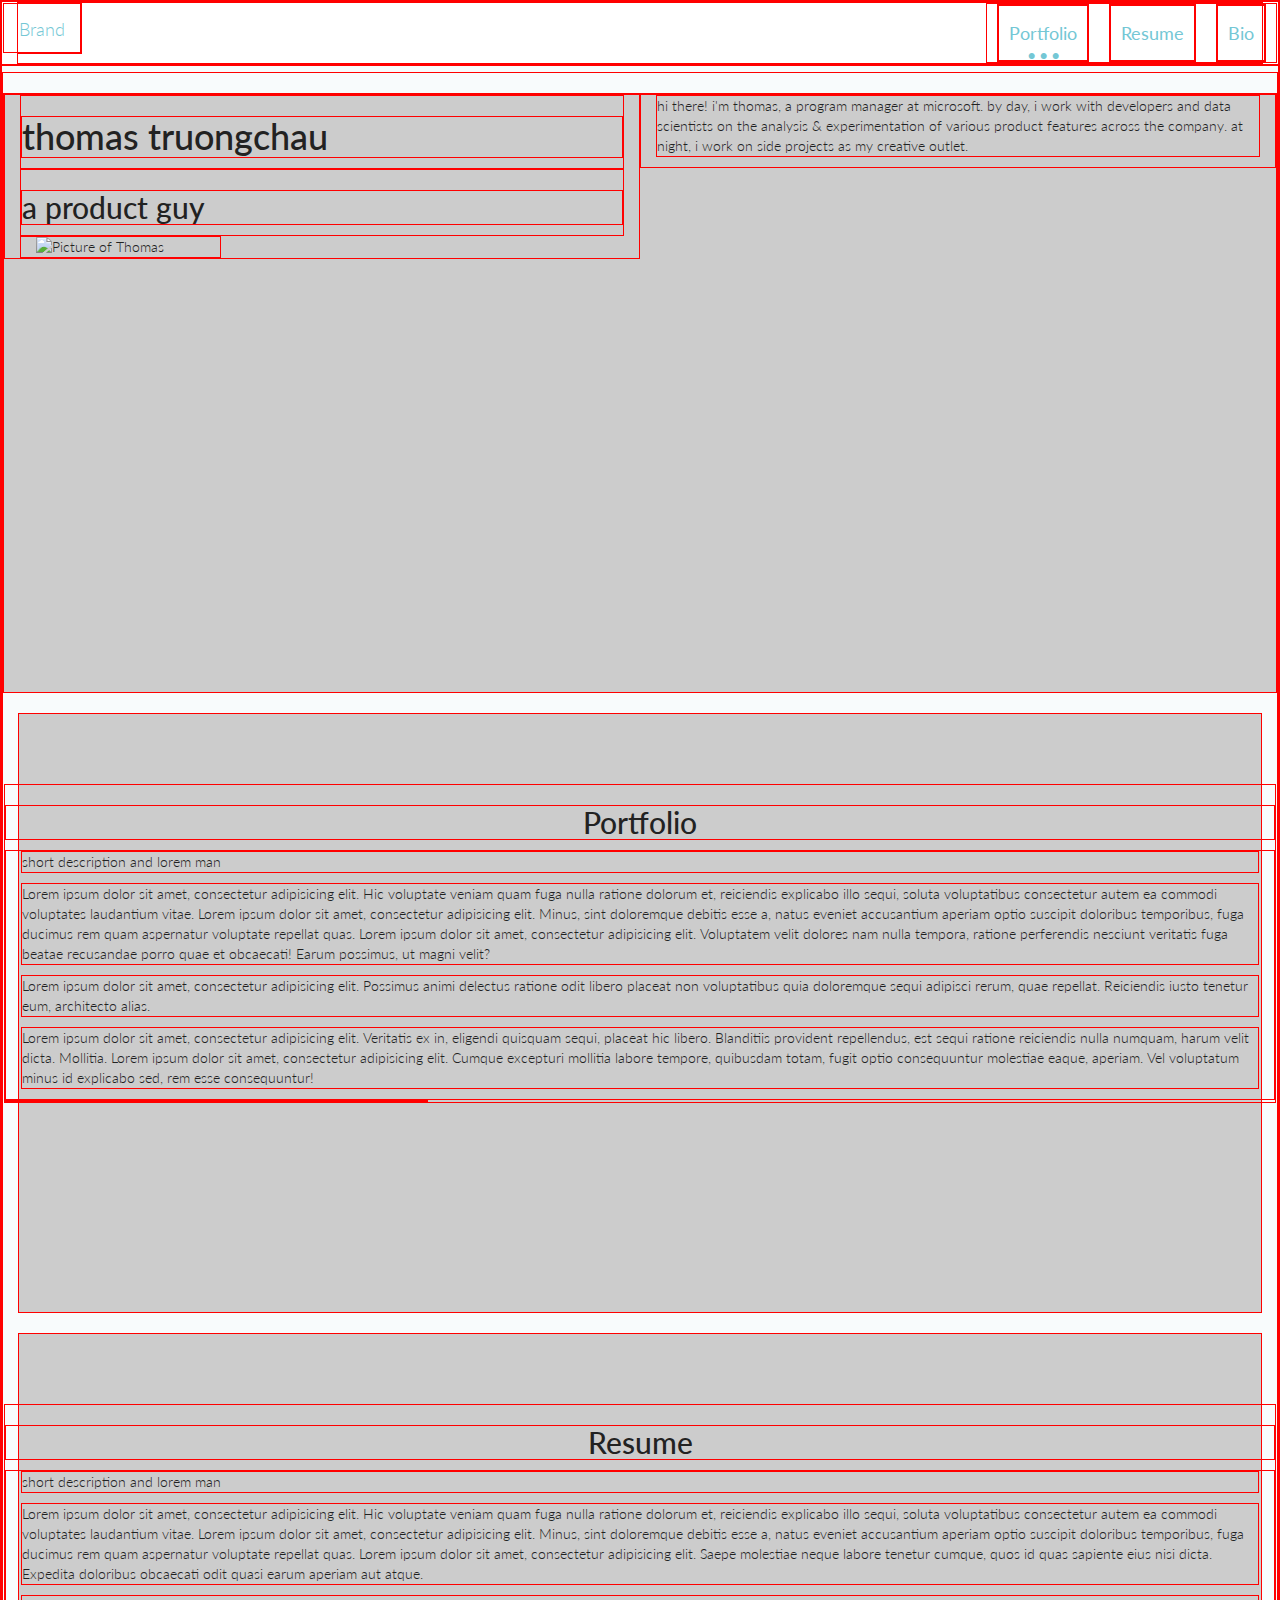
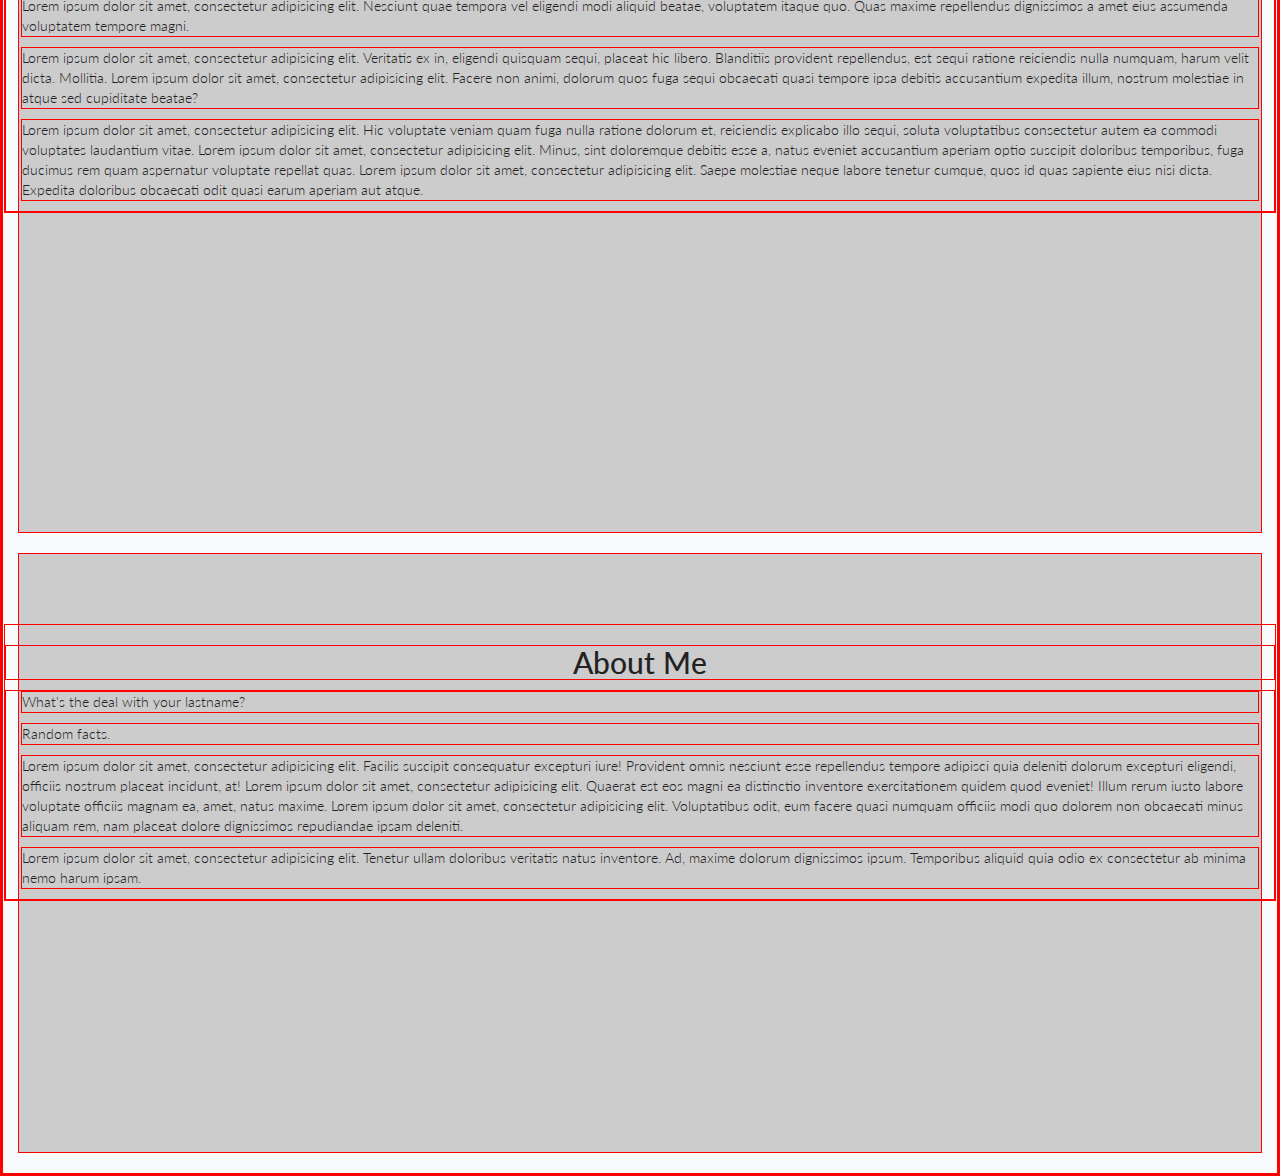
==== portfolio/index.html @ e2fb65c4 "organized bootstrap files around" ====
<!DOCTYPE html>
<html lang="en">
<head>
  <meta charset="UTF-8">
  <title>Thomas Truongchau | Personal Portfolio</title>
  <link rel="stylesheet" href="https://maxcdn.bootstrapcdn.com/bootstrap/3.3.1/css/bootstrap.min.css">
  <script src="https://ajax.googleapis.com/ajax/libs/jquery/1.11.2/jquery.min.js"></script>
  <script src="https://maxcdn.bootstrapcdn.com/bootstrap/3.3.1/js/bootstrap.min.js"></script>
  <link rel="stylesheet" href="css/main.css">
  <link href='http://fonts.googleapis.com/css?family=Lato:300,400' rel='stylesheet'>
</head>
<body data-spy="scroll" data-target="#main-nav" data-offset="0">
  <div class="container-fluid">

    <!-- Nav to other pages -->
    <nav id="main-nav" class="navbar navbar-default navbar-fixed-top scrolled" role="navigation">
      <div class="container-fluid">
        <!-- Brand and toggle get grouped for better mobile display -->
        <div class="navbar-header">
          <button type="button" class="navbar-toggle collapsed" data-toggle="collapse" data-target=".bs-js-navbar-scrollspy">
            <span class="sr-only">Toggle navigation</span>
            <span class="icon-bar"></span>
            <span class="icon-bar"></span>
            <span class="icon-bar"></span>
          </button>
          <a class="navbar-brand" href="#">Brand</a>
        </div>
        <!-- Collect the nav links, forms, and other content for toggling -->
        <div class="collapse navbar-collapse bs-js-navbar-scrollspy">
          <ul class="nav navbar-nav navbar-right" role="tablist">
            <li class="active">
              <a href="#portfolio">Portfolio</a>
            </li>
            <li>
              <a href="#resume">Resume</a>
            </li>
            <li>
              <a href="#bio">Bio</a>
            </li>
          </ul>
        </div> <!-- /.navbar-collapse -->
      </div> <!-- /.container-fluid -->
    </nav>

    <!-- Intro -->
    <section id="intro" class="row page">
      <!-- Title and role -->
      <header class="col-sm-6 text-left">
        <div class="title-name">
          <h1>thomas truongchau</h1>
        </div>
        <div class="title-role">
          <h2>a product guy</h2>
        </div>
        <img src="http://placekitten.com/g/150/150" class="img-responsive col-xs-4" alt="Picture of Thomas">
      </header>
      <!-- Description -->
      <div class="col-sm-6 intro-description">
        <p>hi there! i'm thomas, a program manager at microsoft. by day, i work with developers and data scientists on the analysis & experimentation of various product features across the company. at night, i work on side projects as my creative outlet.
        </p>
      </div> <!-- /.intro-description -->
    </section> <!-- /.intro -->

    <!-- Portfolio -->
    <section id="portfolio" class="page">
      <div class="row">
        <h2 class="col-lg-12 text-center scrollimation scale-in in">Portfolio</h2>
        <div class="col-lg-12">
          <p>short description and lorem man</p>
          <p>Lorem ipsum dolor sit amet, consectetur adipisicing elit. Hic voluptate veniam quam fuga nulla ratione dolorum et, reiciendis explicabo illo sequi, soluta voluptatibus consectetur autem ea commodi voluptates laudantium vitae. Lorem ipsum dolor sit amet, consectetur adipisicing elit. Minus, sint doloremque debitis esse a, natus eveniet accusantium aperiam optio suscipit doloribus temporibus, fuga ducimus rem quam aspernatur voluptate repellat quas. Lorem ipsum dolor sit amet, consectetur adipisicing elit. Voluptatem velit dolores nam nulla tempora, ratione perferendis nesciunt veritatis fuga beatae recusandae porro quae et obcaecati! Earum possimus, ut magni velit?</p>
          <p>Lorem ipsum dolor sit amet, consectetur adipisicing elit. Possimus animi delectus ratione odit libero placeat non voluptatibus quia doloremque sequi adipisci rerum, quae repellat. Reiciendis iusto tenetur eum, architecto alias.</p>
          <p>Lorem ipsum dolor sit amet, consectetur adipisicing elit. Veritatis ex in, eligendi quisquam sequi, placeat hic libero. Blanditiis provident repellendus, est sequi ratione reiciendis nulla numquam, harum velit dicta. Mollitia. Lorem ipsum dolor sit amet, consectetur adipisicing elit. Cumque excepturi mollitia labore tempore, quibusdam totam, fugit optio consequuntur molestiae eaque, aperiam. Vel voluptatum minus id explicabo sed, rem esse consequuntur!</p>
        </div>
        <div class="col-md-4">

        </div>
      </div>
    </section> <!-- /.portfolio -->

    <!-- Resume -->
    <section id="resume" class="page">
      <div class="row">
        <h2 class="col-lg-12 text-center">Resume</h2>
        <div class="col-lg-12">
          <p>short description and lorem man</p>
          <p>Lorem ipsum dolor sit amet, consectetur adipisicing elit. Hic voluptate veniam quam fuga nulla ratione dolorum et, reiciendis explicabo illo sequi, soluta voluptatibus consectetur autem ea commodi voluptates laudantium vitae. Lorem ipsum dolor sit amet, consectetur adipisicing elit. Minus, sint doloremque debitis esse a, natus eveniet accusantium aperiam optio suscipit doloribus temporibus, fuga ducimus rem quam aspernatur voluptate repellat quas. Lorem ipsum dolor sit amet, consectetur adipisicing elit. Saepe molestiae neque labore tenetur cumque, quos id quas sapiente eius nisi dicta. Expedita doloribus obcaecati odit quasi earum aperiam aut atque.</p>
          <p>Lorem ipsum dolor sit amet, consectetur adipisicing elit. Nesciunt quae tempora vel eligendi modi aliquid beatae, voluptatem itaque quo. Quas maxime repellendus dignissimos a amet eius assumenda voluptatem tempore magni.</p>
          <p>Lorem ipsum dolor sit amet, consectetur adipisicing elit. Veritatis ex in, eligendi quisquam sequi, placeat hic libero. Blanditiis provident repellendus, est sequi ratione reiciendis nulla numquam, harum velit dicta. Mollitia. Lorem ipsum dolor sit amet, consectetur adipisicing elit. Facere non animi, dolorum quos fuga sequi obcaecati quasi tempore ipsa debitis accusantium expedita illum, nostrum molestiae in atque sed cupiditate beatae?</p>
          <p>Lorem ipsum dolor sit amet, consectetur adipisicing elit. Hic voluptate veniam quam fuga nulla ratione dolorum et, reiciendis explicabo illo sequi, soluta voluptatibus consectetur autem ea commodi voluptates laudantium vitae. Lorem ipsum dolor sit amet, consectetur adipisicing elit. Minus, sint doloremque debitis esse a, natus eveniet accusantium aperiam optio suscipit doloribus temporibus, fuga ducimus rem quam aspernatur voluptate repellat quas. Lorem ipsum dolor sit amet, consectetur adipisicing elit. Saepe molestiae neque labore tenetur cumque, quos id quas sapiente eius nisi dicta. Expedita doloribus obcaecati odit quasi earum aperiam aut atque.</p>
        </div>
      </div>
    </section> <!-- ./resume -->

    <!-- About me -->
    <section id="bio" class="page">
      <div class="row">
        <h2 class="col-lg-12 text-center">
          About Me
        </h2>
        <div class="col-lg-12">
          <p>What's the deal with your lastname?</p>
          <p>Random facts.</p>
          <p>Lorem ipsum dolor sit amet, consectetur adipisicing elit. Facilis suscipit consequatur excepturi iure! Provident omnis nesciunt esse repellendus tempore adipisci quia deleniti dolorum excepturi eligendi, officiis nostrum placeat incidunt, at! Lorem ipsum dolor sit amet, consectetur adipisicing elit. Quaerat est eos magni ea distinctio inventore exercitationem quidem quod eveniet! Illum rerum iusto labore voluptate officiis magnam ea, amet, natus maxime. Lorem ipsum dolor sit amet, consectetur adipisicing elit. Voluptatibus odit, eum facere quasi numquam officiis modi quo dolorem non obcaecati minus aliquam rem, nam placeat dolore dignissimos repudiandae ipsam deleniti.</p>
          <p>Lorem ipsum dolor sit amet, consectetur adipisicing elit. Tenetur ullam doloribus veritatis natus inventore. Ad, maxime dolorum dignissimos ipsum. Temporibus aliquid quia odio ex consectetur ab minima nemo harum ipsam.</p>
        </div>
      </div>
    </section> <!-- ./aboutme -->
  </div>
</body>
</html>
---- portfolio/css/main.css ----
* {
  font-family: 'Lato', Verdana, sans-serif;
  font-weight: 300;
  color: #222222;
  border: 1px solid red !important;
}

body {
  background-color: #f8fbfc;
  padding-top: 70px;
  position: relative;
}

#main-nav {
  background-color: #f8fbfc;
}

.page {
  border: 1px solid #ddd;
  border-width: 1px 0;
  background: #ccc;
  padding-top: 70px;
  margin-top: 20px;
  margin-bottom: 20px;
  height: 600px;
}

#intro {
  padding-top: 0;
}

#resume {
  height: 800px; /* TO DO: Experiment with this value (.page height: 500px;) */
}

#bio {
  /* height: 600px; */
}
/********************************************************************/
/*** From css file in http://wrapbootstrap.com/preview/WB0L1JT31 ****/
/********************************************************************/
#main-nav.scrolled .navbar-brand{
    color:#74c7d5;
}

#main-nav{
    background:transparent;
    color:#fff;
    box-shadow:0 0 0px transparent;
    -webkit-transition:background 0.3s ease-out;
    transition:background 0.3s ease-out;
}

#main-nav.scrolled{
    background:#fff;
    border-bottom:1px solid #ddd;
}

#main-nav.scrolled .navbar-toggle{
    color:#74c7d5;
    border-color:#74c7d5;
}

#main-nav.scrolled .navbar-toggle .icon-bar{
    background:#74c7d5;
}

#main-nav .container{
    padding:30px 20px;
    -webkit-transition:padding 0.5s ease-out;
    transition:padding 0.5s ease-out;
}

#main-nav.scrolled .container{
    padding:10px 20px;
}

#main-nav .nav a,
#main-nav .nav a:active,
#main-nav .nav a:hover{
    padding:0px 10px;
    font-size:18px;
    line-height:54px;
    font-weight:400;
    background:transparent;
    color:#fff;
}


#main-nav.scrolled .nav a,
#main-nav.scrolled .nav a:active,
#main-nav.scrolled .nav a:hover{
    color:#74c7d5;
}


#main-nav li{
    background:transparent;
    margin:0 10px;
    border:2px solid transparent;
}

#main-nav .dropdown-menu a{
    font-size:14px;
}

/**** Hover Effect ****/

#main-nav .nav a {
    position:relative;
}

#main-nav .nav a:before {
  position: absolute;
  bottom:-5px;
  left: 50%;
  color: transparent;
  content: '•';
  text-shadow: 0 0 transparent;
  font-size: 16px;
  line-height:21px;
  -webkit-transition: text-shadow 0.3s, color 0.3s;
  -moz-transition: text-shadow 0.3s, color 0.3s;
  transition: text-shadow 0.3s, color 0.3s;
  -webkit-transform: translateX(-50%);
  -moz-transform: translateX(-50%);
  transform: translateX(-50%);
  pointer-events: none;
}

#main-nav .nav a:hover:before,
#main-nav .nav li.active a:before {
  color: #fff;
  text-shadow: 12px 0 #fff, -12px 0 #fff;
}

#main-nav.scrolled .nav a:hover:before,
#main-nav.scrolled .nav li.active a:before {
  color: #74c7d5;
  text-shadow: 12px 0 #74c7d5, -12px 0 #74c7d5;
}

.no-textshadow #main-nav .nav a:before {
  content: '• • •';
}

.no-csstransforms #main-nav .nav a:before {
  margin-left:-15px;
}


/*------------------------
---Scrolling animations---
-------------------------*/

/*
.scrollimation.fade-in{
  opacity:0;
  -webkit-transition:opacity 0.4s ease-out;
  transition:opacity 0.4s ease-out;
}

.scrollimation.fade-in.in{
  opacity:1;
}

.scrollimation.scale-in{
  opacity:0;
  -webkit-transform: scale(0.8);
  -moz-transform: scale(0.8);
  -ms-transform: scale(0.8);
  transform:scale(0.8);
  -webkit-transition: -webkit-transform .6s cubic-bezier(.17,.89,.67,1.57), opacity .6s ease-out;
  transition: transform .6s cubic-bezier(.17,.89,.67,1.57), opacity .6s ease-out;
}

.scrollimation.scale-in.in{
  opacity:1;
  -webkit-transform: scale(1);
  -moz-transform: scale(1);
  -ms-transform: scale(1);
  transform:scale(1);
}

.scrollimation.fade-right{
  opacity:0;
  -webkit-transform: translateX(-30px);
  -moz-transform: translateX(-30px);
  -ms-transform: translateX(-30px);
  transform:translateX(-30px);
  -webkit-transition: -webkit-transform .6s ease-in,opacity .8s ease-in;
  transition: transform .6s ease-in,opacity .8s ease-in;
}

.scrollimation.fade-right.in{
  opacity:1;
  -webkit-transform: translateX(0px);
  -moz-transform: translateX(0px);
  -ms-transform: translateX(0px);
  transform:translateX(0px);
}

.scrollimation.fade-left{
  opacity:0;
  -webkit-transform: translateX(30px);
  -moz-transform: translateX(30px);
  -ms-transform: translateX(30px);
  transform:translateX(30px);
  -webkit-transition: -webkit-transform .6s ease-in,opacity .8s ease-in;
  transition: transform .6s ease-in,opacity .8s ease-in;
}

.scrollimation.fade-left.in{
  opacity:1;
  -webkit-transform: translateX(0px);
  -moz-transform: translateX(0px);
  -ms-transform: translateX(0px);
  transform:translateX(0px);
}

.scrollimation.fade-up{
  opacity:0;
  -webkit-transform: translateY(30px);
  -moz-transform: translateY(30px);
  -ms-transform: translateY(30px);
  transform:translateY(30px);
  -webkit-transition: -webkit-transform .6s ease-in,opacity .8s ease-in;
  transition: transform .5s ease-in,opacity .8s ease-in;
}

.scrollimation.fade-up.in{
  opacity:1;
  -webkit-transform: translateY(0px);
  -moz-transform: translateY(0px);
  -ms-transform: translateY(0px);
  transform:translateY(0px);
}

.touch .scrollimation.fade-in{
  opacity:1;
}

.touch .scrollimation.scale-in{
  opacity:1;
  -webkit-transform: scale(1);
  -moz-transform: scale(1);
  -ms-transform: scale(1);
  transform:scale(1);
}

.touch .scrollimation.fade-right{
  opacity:1;
  -webkit-transform: translateX(0px);
  -moz-transform: translateX(0px);
  -ms-transform: translateX(0px);
  transform:translateX(0px);
}

.touch .scrollimation.fade-left{
  opacity:1;
  -webkit-transform: translateX(0px);
  -moz-transform: translateX(0px);
  -ms-transform: translateX(0px);
  transform:translateX(0px);
}

.touch .scrollimation.fade-up{
  opacity:1;
  -webkit-transform: translateY(0px);
  -moz-transform: translateY(0px);
  -ms-transform: translateY(0px);
  transform:translateY(0px);
}
*/
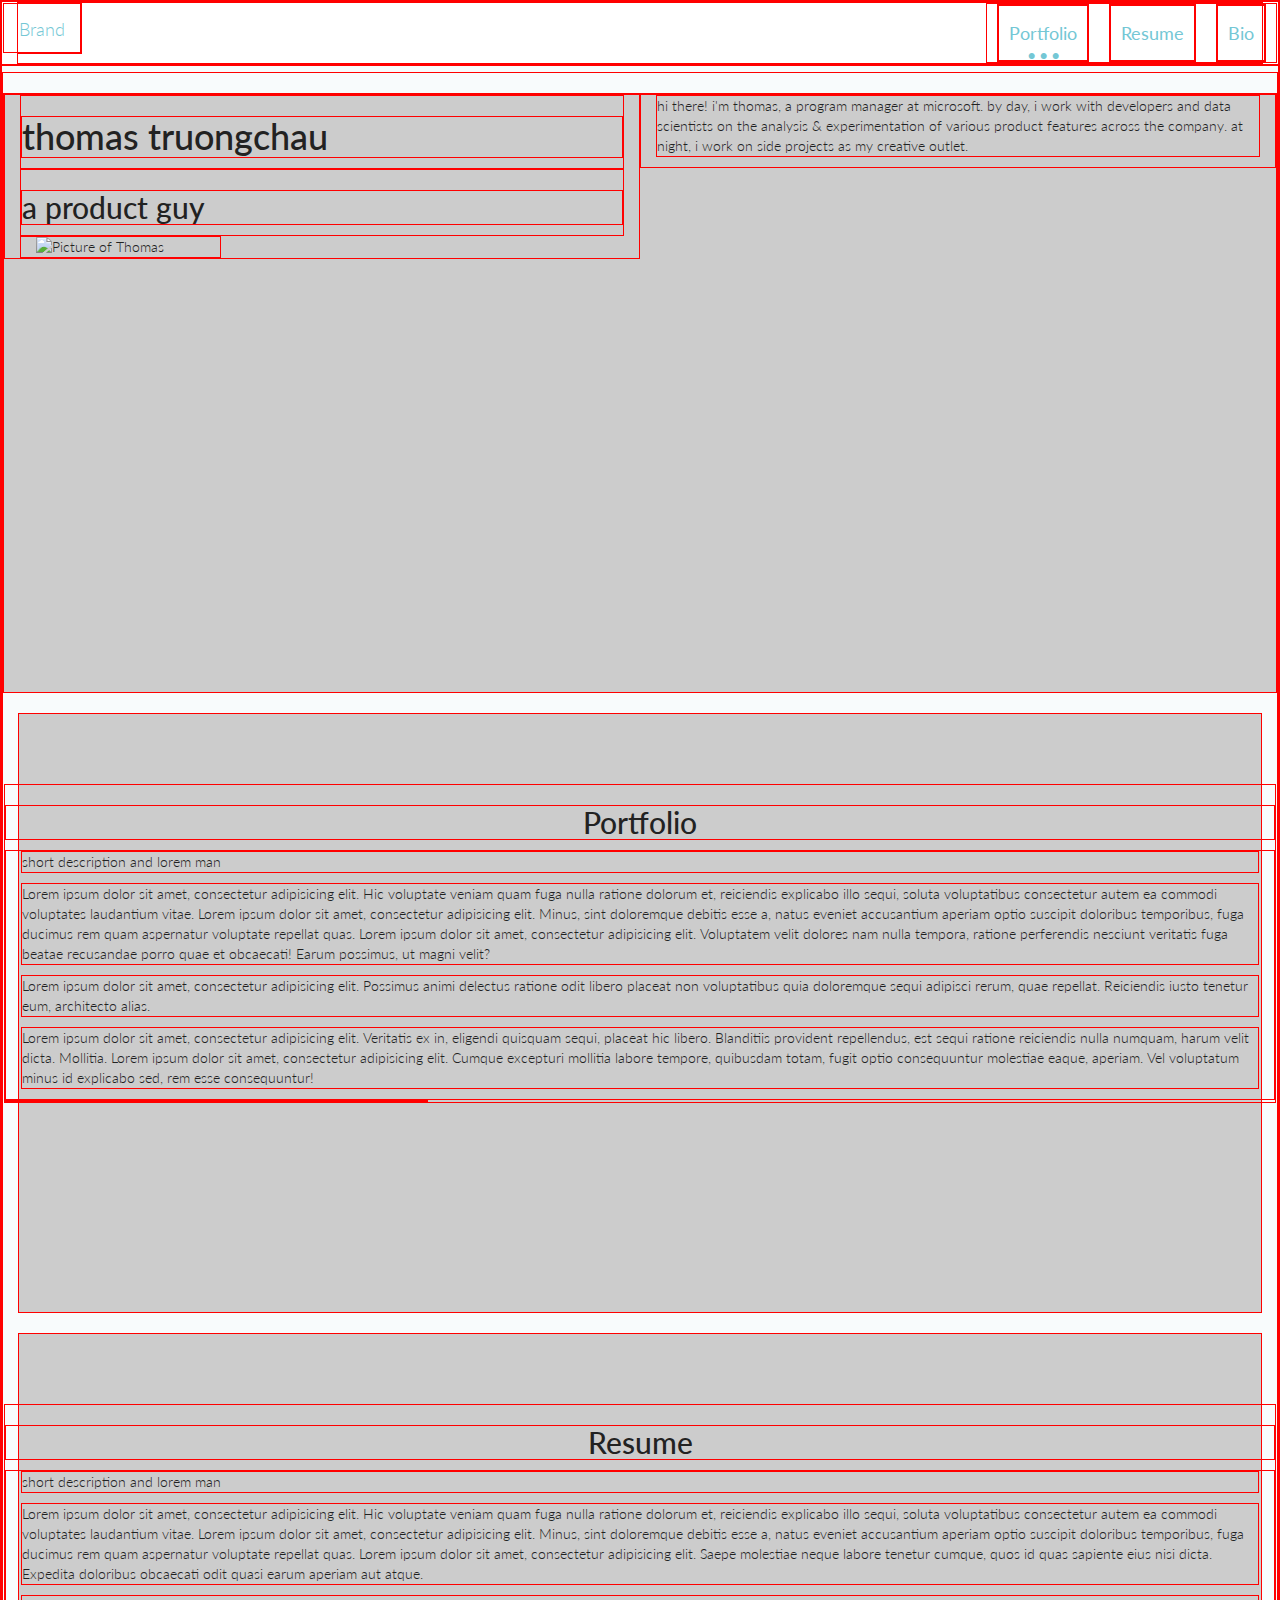
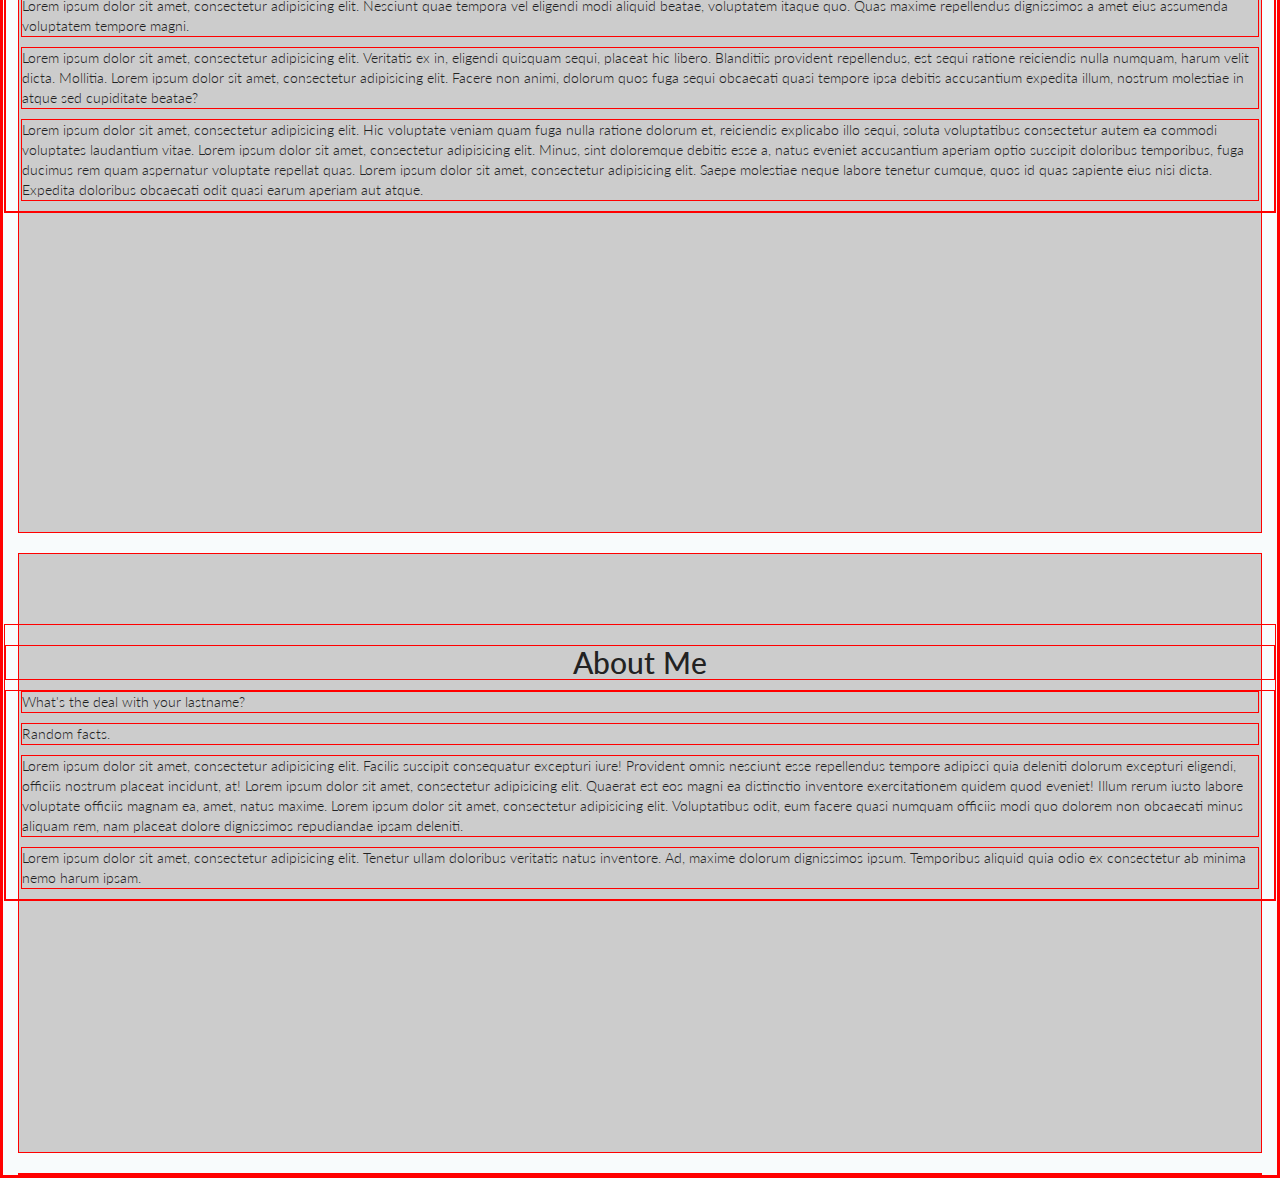
==== commit c25ff000: "pushing past changes" ====
--- a/portfolio/index.html
+++ b/portfolio/index.html
@@ -105,6 +105,9 @@
         </div>
       </div>
     </section> <!-- ./aboutme -->
+    <footer>
+      <!-- Update footer dynamically (http://updateyourfooter.com/) -->
+    </footer>
   </div>
 </body>
 </html>